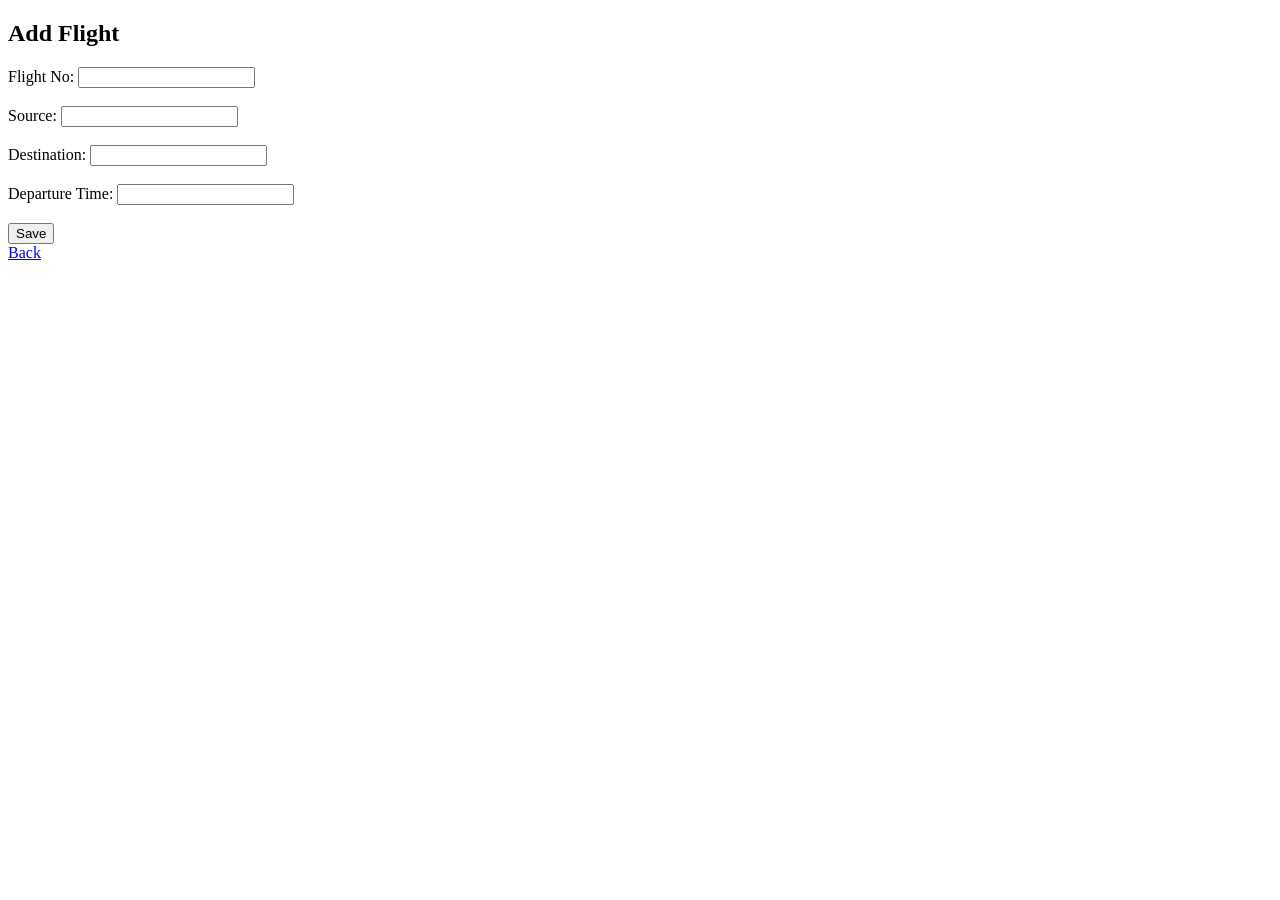
==== src/main/resources/templates/add-flight.html @ 4539faa7 "Initial commit - Airport Management System" ====
<!DOCTYPE html>
<html xmlns:th="http://www.thymeleaf.org">
<head>
    <title>Add Flight</title>
</head>
<body>
<h2>Add Flight</h2>

<form th:action="@{/save}" th:object="${flight}" method="post">
    Flight No: <input type="text" th:field="*{flightNo}" /><br><br>
    Source: <input type="text" th:field="*{source}" /><br><br>
    Destination: <input type="text" th:field="*{destination}" /><br><br>
    Departure Time: <input type="text" th:field="*{departureTime}" /><br><br>
    <button type="submit">Save</button>
</form>

<a href="/">Back</a>

</body>
</html>
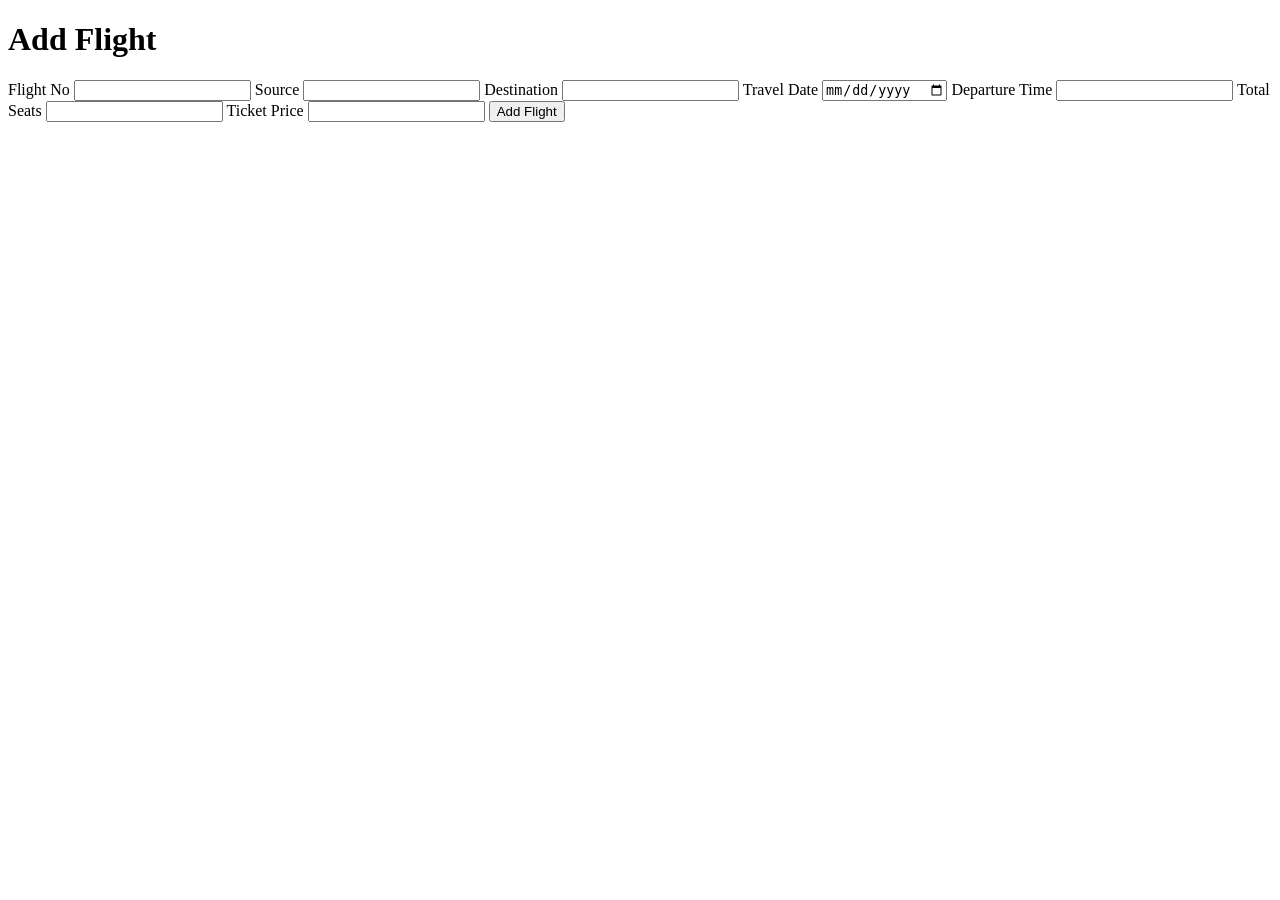
==== commit dd06091e: "added features" ====
--- a/src/main/resources/templates/add-flight.html
+++ b/src/main/resources/templates/add-flight.html
@@ -1,20 +1,39 @@
 <!DOCTYPE html>
-<html xmlns:th="http://www.thymeleaf.org">
+<html>
 <head>
-    <title>Add Flight</title>
+<title>Add Flight</title>
+<link rel="stylesheet" href="/css/style.css">
 </head>
+
 <body>
-<h2>Add Flight</h2>
 
-<form th:action="@{/save}" th:object="${flight}" method="post">
-    Flight No: <input type="text" th:field="*{flightNo}" /><br><br>
-    Source: <input type="text" th:field="*{source}" /><br><br>
-    Destination: <input type="text" th:field="*{destination}" /><br><br>
-    Departure Time: <input type="text" th:field="*{departureTime}" /><br><br>
-    <button type="submit">Save</button>
+<h1>Add Flight</h1>
+
+<form th:action="@{/saveFlight}" th:object="${flight}" method="post">
+
+    Flight No
+    <input type="text" th:field="*{flightNo}" required>
+
+    Source
+    <input type="text" th:field="*{source}" required>
+
+    Destination
+    <input type="text" th:field="*{destination}" required>
+    Travel Date
+<input type="date" th:field="*{travelDate}" required>
+
+    Departure Time
+    <input type="text" th:field="*{departureTime}" required>
+
+    Total Seats
+    <input type="number" th:field="*{totalSeats}" required>
+
+    Ticket Price
+    <input type="number" th:field="*{ticketPrice}" required>
+
+    <button type="submit">Add Flight</button>
+
 </form>
-
-<a href="/">Back</a>
 
 </body>
 </html>
